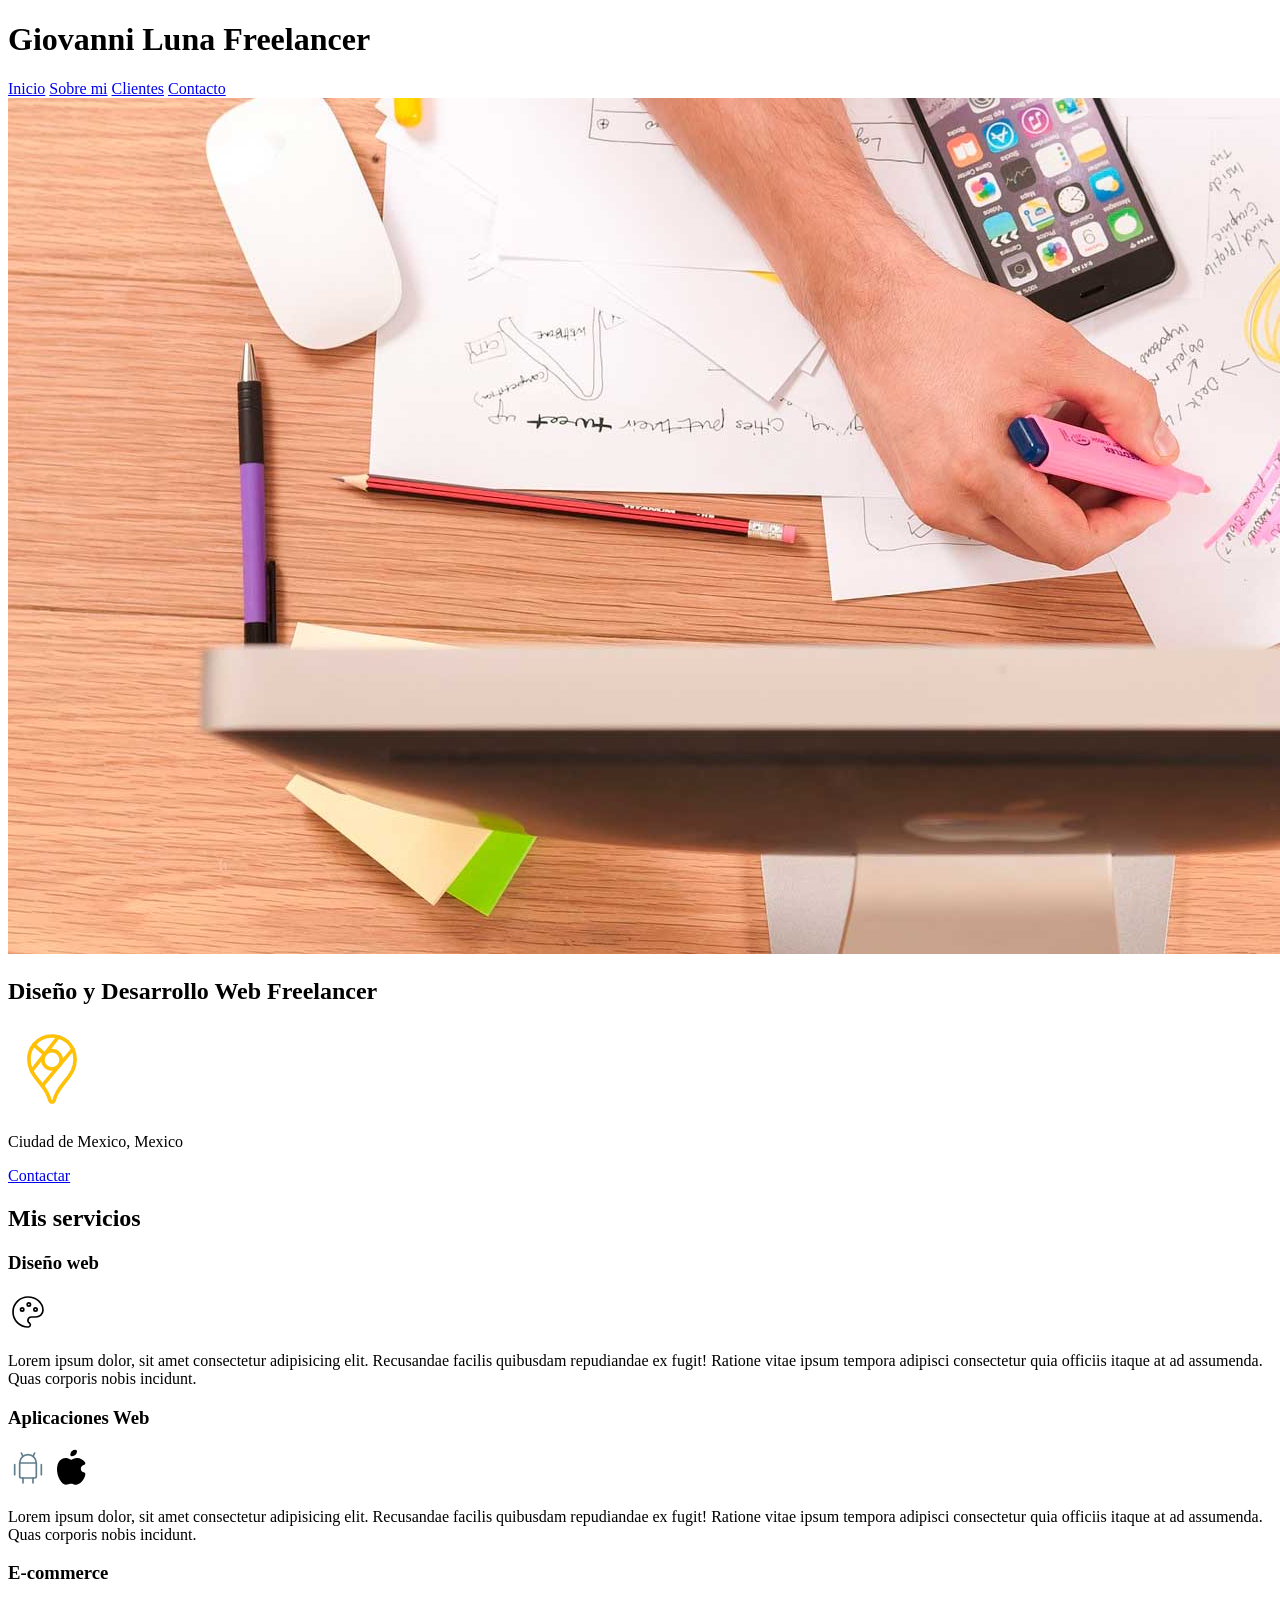
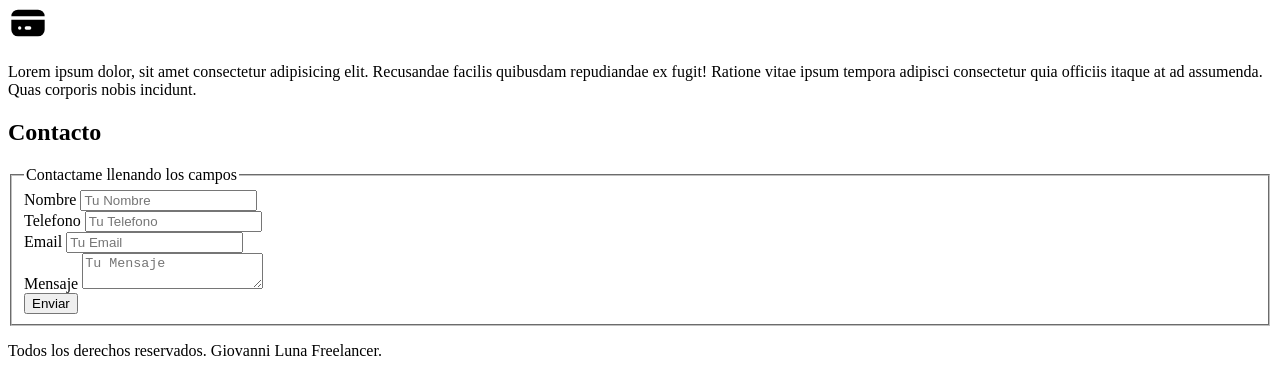
==== index.html @ b0500062 "Html" ====
<!doctype html>
<!--Definimos que el documento es un HTML-->
<html lang="es">
  <!--Inicio del documento HTML-->
  <head>
    <!--Metadatos del documento-->
    <meta charset="UTF-8" />
    <meta name="viewport" content="width=device-width, initial-scale=1.0" />
    <title>Freelancer, Desarrollador Web</title>
  </head>
  <body>
    <!--Contenido del documento-->

    <header>
      <h1>Giovanni Luna Freelancer</h1>
    </header>

    <nav>
      <a href="#Inicio">Inicio</a>
      <a href="#Sobre-mi">Sobre mi</a>
      <a href="#Clientes">Clientes</a>
      <a href="#Contacto">Contacto</a>
    </nav>

    <img src="/hero.jpg" alt="Hero" />

    <section>
      <h2>Diseño y Desarrollo Web Freelancer</h2>
      <svg
        xmlns="http://www.w3.org/2000/svg"
        width="88"
        height="88"
        viewBox="0 0 24 24"
        fill="none"
        stroke="#FFC107"
        stroke-width="1"
        stroke-linecap="round"
        stroke-linejoin="round"
      >
        <path d="M12 9.5m-2.5 0a2.5 2.5 0 1 0 5 0a2.5 2.5 0 1 0 -5 0" />
        <path d="M6.428 12.494l7.314 -9.252" />
        <path d="M10.002 7.935l-2.937 -2.545" />
        <path d="M17.693 6.593l-8.336 9.979" />
        <path
          d="M17.591 6.376c.472 .907 .715 1.914 .709 2.935a7.263 7.263 0 0 1 -.72 3.18a19.085 19.085 0 0 1 -2.089 3c-.784 .933 -1.49 1.93 -2.11 2.98c-.314 .62 -.568 1.27 -.757 1.938c-.121 .36 -.277 .591 -.622 .591c-.315 0 -.463 -.136 -.626 -.593a10.595 10.595 0 0 0 -.779 -1.978a18.18 18.18 0 0 0 -1.423 -2.091c-.877 -1.184 -2.179 -2.535 -2.853 -4.071a7.077 7.077 0 0 1 -.621 -2.967a6.226 6.226 0 0 1 1.476 -4.055a6.25 6.25 0 0 1 4.811 -2.245a6.462 6.462 0 0 1 1.918 .284a6.255 6.255 0 0 1 3.686 3.092z"
        />
      </svg>
      <p>Ciudad de Mexico, Mexico</p>

      <a href="#">Contactar</a>
    </section>

    <main>
      <h2>Mis servicios</h2>

      <section>
        <h3>Diseño web</h3>
        <svg
          xmlns="http://www.w3.org/2000/svg"
          width="40"
          height="40"
          viewBox="0 0 24 24"
          fill="none"
          stroke="#000000"
          stroke-width="1"
          stroke-linecap="round"
          stroke-linejoin="round"
        >
          <path
            d="M12 21a9 9 0 0 1 0 -18c4.97 0 9 3.582 9 8c0 1.06 -.474 2.078 -1.318 2.828c-.844 .75 -1.989 1.172 -3.182 1.172h-2.5a2 2 0 0 0 -1 3.75a1.3 1.3 0 0 1 -1 2.25"
          />
          <path d="M8.5 10.5m-1 0a1 1 0 1 0 2 0a1 1 0 1 0 -2 0" />
          <path d="M12.5 7.5m-1 0a1 1 0 1 0 2 0a1 1 0 1 0 -2 0" />
          <path d="M16.5 10.5m-1 0a1 1 0 1 0 2 0a1 1 0 1 0 -2 0" />
        </svg>
        <p>
          Lorem ipsum dolor, sit amet consectetur adipisicing elit. Recusandae
          facilis quibusdam repudiandae ex fugit! Ratione vitae ipsum tempora
          adipisci consectetur quia officiis itaque at ad assumenda. Quas
          corporis nobis incidunt.
        </p>
      </section>

      <section>
        <h3>Aplicaciones Web</h3>
        <svg
          xmlns="http://www.w3.org/2000/svg"
          width="40"
          height="40"
          viewBox="0 0 24 24"
          fill="none"
          stroke="#607d8b"
          stroke-width="1"
          stroke-linecap="round"
          stroke-linejoin="round"
        >
          <path d="M4 10l0 6" />
          <path d="M20 10l0 6" />
          <path
            d="M7 9h10v8a1 1 0 0 1 -1 1h-8a1 1 0 0 1 -1 -1v-8a5 5 0 0 1 10 0"
          />
          <path d="M8 3l1 2" />
          <path d="M16 3l-1 2" />
          <path d="M9 18l0 3" />
          <path d="M15 18l0 3" />
        </svg>

        <!--
version: "2.45"
unicode: "fd74"
-->
        <svg
          xmlns="http://www.w3.org/2000/svg"
          width="40"
          height="40"
          viewBox="0 0 24 24"
          fill="currentColor"
        >
          <path
            d="M15.079 5.999l.239 .012c1.43 .097 3.434 1.013 4.508 2.586a1 1 0 0 1 -.344 1.44c-.05 .028 -.372 .158 -.497 .217a4.15 4.15 0 0 0 -.722 .431c-.614 .461 -.948 1.009 -.942 1.694c.01 .885 .339 1.454 .907 1.846c.208 .143 .436 .253 .666 .33c.126 .043 .426 .116 .444 .122a1 1 0 0 1 .662 .942c0 2.621 -3.04 6.381 -5.286 6.381c-.79 0 -1.272 -.091 -1.983 -.315l-.098 -.031c-.463 -.146 -.702 -.192 -1.133 -.192c-.52 0 -.863 .06 -1.518 .237l-.197 .053c-.575 .153 -.964 .226 -1.5 .248c-2.749 0 -5.285 -5.093 -5.285 -9.072c0 -3.87 1.786 -6.92 5.286 -6.92c.297 0 .598 .045 .909 .128c.403 .107 .774 .26 1.296 .508c.787 .374 .948 .44 1.009 .44h.016c.03 -.003 .128 -.047 1.056 -.457c1.061 -.467 1.864 -.685 2.746 -.616l-.24 -.012z"
          />
          <path
            d="M14 1a1 1 0 0 1 1 1a3 3 0 0 1 -3 3a1 1 0 0 1 -1 -1a3 3 0 0 1 3 -3z"
          />
        </svg>

        <p>
          Lorem ipsum dolor, sit amet consectetur adipisicing elit. Recusandae
          facilis quibusdam repudiandae ex fugit! Ratione vitae ipsum tempora
          adipisci consectetur quia officiis itaque at ad assumenda. Quas
          corporis nobis incidunt.
        </p>
      </section>

      <section>
        <h3>E-commerce</h3>
        <svg
          xmlns="http://www.w3.org/2000/svg"
          width="40"
          height="40"
          viewBox="0 0 24 24"
          fill="currentColor"
        >
          <path
            d="M22 10v6a4 4 0 0 1 -4 4h-12a4 4 0 0 1 -4 -4v-6h20zm-14.99 4h-.01a1 1 0 1 0 .01 2a1 1 0 0 0 0 -2zm5.99 0h-2a1 1 0 0 0 0 2h2a1 1 0 0 0 0 -2zm5 -10a4 4 0 0 1 4 4h-20a4 4 0 0 1 4 -4h12z"
          />
        </svg>
        <p>
          Lorem ipsum dolor, sit amet consectetur adipisicing elit. Recusandae
          facilis quibusdam repudiandae ex fugit! Ratione vitae ipsum tempora
          adipisci consectetur quia officiis itaque at ad assumenda. Quas
          corporis nobis incidunt.
        </p>
      </section>
    </main>

    <section>
      <h2>Contacto</h2>
      <form>
        <fieldset>
          <legend>Contactame llenando los campos</legend>
          <div>
            <label for="nombre">Nombre</label>
            <input type="text" id="nombre" placeholder="Tu Nombre" />
          </div>
          <div>
            <label for="telefono">Telefono</label>
            <input type="tel" id="telefono" placeholder="Tu Telefono" />
          </div>
          <div>
            <label for="correo">Email</label>
            <input type="email" id="correo" placeholder="Tu Email" />
          </div>
          <div>
            <label for="mensaje">Mensaje</label>
            <textarea id="mensaje" placeholder="Tu Mensaje"></textarea>
          </div>
          <button type="submit">Enviar</button>
        </fieldset>
      </form>
    </section>

    <footer>
      <p>Todos los derechos reservados. Giovanni Luna Freelancer.</p>
    </footer>
  </body>
</html>

<!--P: Parrafos y titulo
    h1-h6: Titulos
    a: Enlaces
    img: Imagenes
    li: Listas
    div: Divisiones
    span: Spans
    nav: Navegacion
    head: Cabecera
    header: Encabezado
    footer: Pie de pagina
    section: Secciones
    article: Articulos
    main: Contenido principal-->
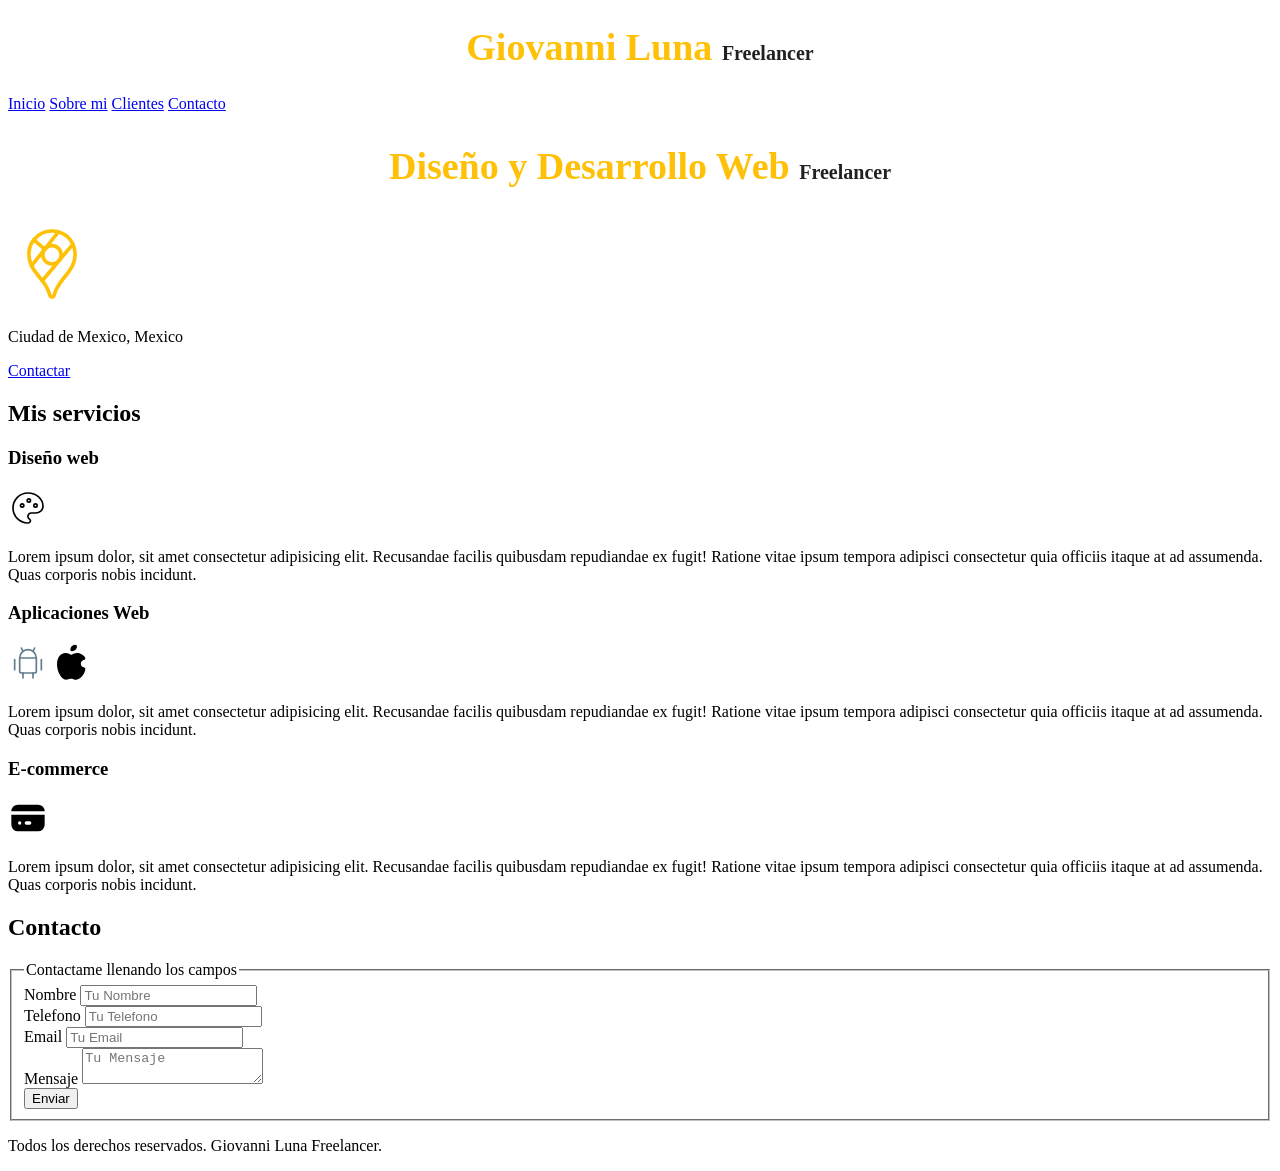
==== commit 7e74cb57: "creacion css" ====
--- a/index.html
+++ b/index.html
@@ -7,12 +7,14 @@
     <meta charset="UTF-8" />
     <meta name="viewport" content="width=device-width, initial-scale=1.0" />
     <title>Freelancer, Desarrollador Web</title>
+    <link rel="preload" href="styles.css" as="style"/>
+    <link rel="stylesheet" href="/styles.css" />
   </head>
   <body>
     <!--Contenido del documento-->
 
     <header>
-      <h1>Giovanni Luna Freelancer</h1>
+      <h1 class="titulo">Giovanni Luna <span>Freelancer</span> </h1>
     </header>
 
     <nav>
@@ -22,10 +24,8 @@
       <a href="#Contacto">Contacto</a>
     </nav>
 
-    <img src="/hero.jpg" alt="Hero" />
-
     <section>
-      <h2>Diseño y Desarrollo Web Freelancer</h2>
+      <h2 class="titulo">Diseño y Desarrollo Web <span>Freelancer</span></h2>
       <svg
         xmlns="http://www.w3.org/2000/svg"
         width="88"
--- a/styles.css
+++ b/styles.css
@@ -0,0 +1,30 @@
+:root{
+    --blanco: #ffffff;
+    --negro: #212121;
+    --primario: #FFC107;
+    --secundario: #0097A7;
+    --gris: #757575;
+
+}
+
+html{
+  font-size: 62.5%; /* 1rem = 10px */
+}
+
+body{
+  font-size: 16px;     /*Recomendado para diseño web*/
+}
+
+.titulo{
+text-align: center;
+font-size: 3.8rem;
+    color: var(--primario);
+
+
+}
+
+.titulo span{
+    font-size: 2rem;
+    color: var(--negro);
+} 
+
--- a/styles.css
+++ b/styles.css
@@ -0,0 +1,30 @@
+:root{
+    --blanco: #ffffff;
+    --negro: #212121;
+    --primario: #FFC107;
+    --secundario: #0097A7;
+    --gris: #757575;
+
+}
+
+html{
+  font-size: 62.5%; /* 1rem = 10px */
+}
+
+body{
+  font-size: 16px;     /*Recomendado para diseño web*/
+}
+
+.titulo{
+text-align: center;
+font-size: 3.8rem;
+    color: var(--primario);
+
+
+}
+
+.titulo span{
+    font-size: 2rem;
+    color: var(--negro);
+} 
+
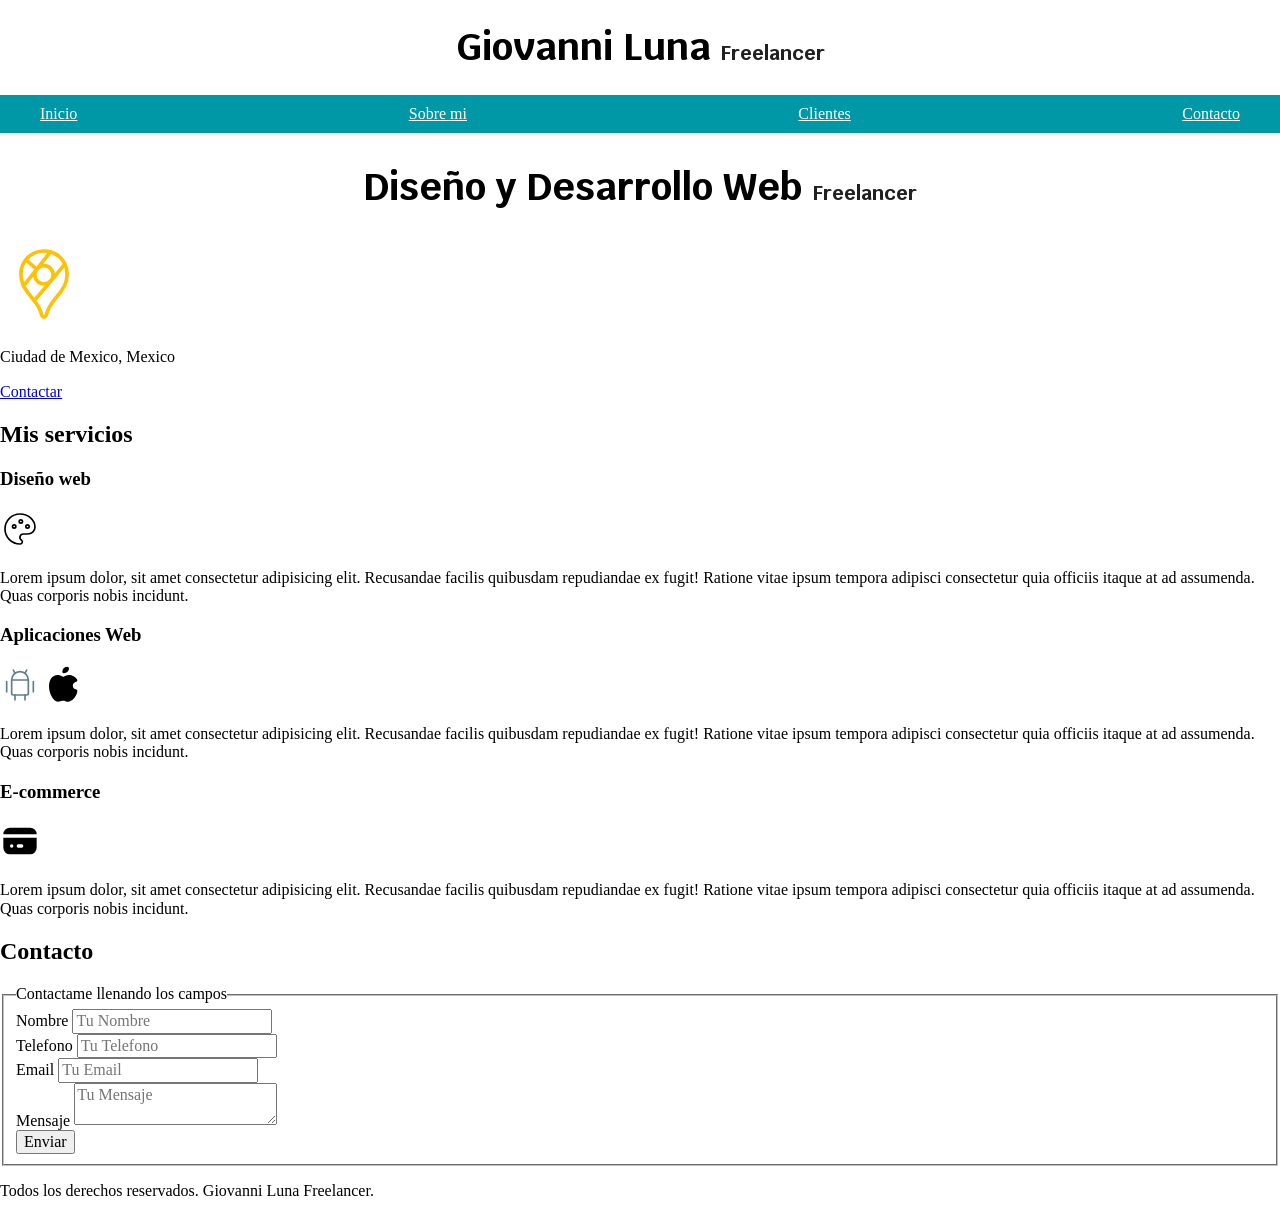
==== commit 6353bab1: "seguimiento" ====
--- a/index.html
+++ b/index.html
@@ -7,22 +7,32 @@
     <meta charset="UTF-8" />
     <meta name="viewport" content="width=device-width, initial-scale=1.0" />
     <title>Freelancer, Desarrollador Web</title>
-    <link rel="preload" href="styles.css" as="style"/>
+    <link rel="preload" href="/normalize.css" as="style" />
+    <link rel="stylesheet" href="/normalize.css" />
+    <link rel="preconnect" href="https://fonts.googleapis.com" />
+    <link rel="preconnect" href="https://fonts.gstatic.com" crossorigin />
+    <link
+      href="https://fonts.googleapis.com/css2?family=Krub:ital,wght@0,200;0,300;0,400;0,500;0,600;0,700;1,200;1,300;1,400;1,500;1,600;1,700&display=swap"
+      rel="stylesheet"
+    />
+    <link rel="preload" href="styles.css" as="style" />
     <link rel="stylesheet" href="/styles.css" />
   </head>
   <body>
     <!--Contenido del documento-->
 
     <header>
-      <h1 class="titulo">Giovanni Luna <span>Freelancer</span> </h1>
+      <h1 class="titulo">Giovanni Luna <span>Freelancer</span></h1>
     </header>
 
-    <nav>
-      <a href="#Inicio">Inicio</a>
-      <a href="#Sobre-mi">Sobre mi</a>
-      <a href="#Clientes">Clientes</a>
-      <a href="#Contacto">Contacto</a>
-    </nav>
+    <div class="nav-bg">
+      <nav class="navegacion-principal contenedor">
+        <a href="#Inicio">Inicio</a>
+        <a href="#Sobre-mi">Sobre mi</a>
+        <a href="#Clientes">Clientes</a>
+        <a href="#Contacto">Contacto</a>
+      </nav>
+    </div>
 
     <section>
       <h2 class="titulo">Diseño y Desarrollo Web <span>Freelancer</span></h2>
--- a/styles.css
+++ b/styles.css
@@ -1,30 +1,48 @@
-:root{
-    --blanco: #ffffff;
-    --negro: #212121;
-    --primario: #FFC107;
-    --secundario: #0097A7;
-    --gris: #757575;
-
+:root {
+  --blanco: #ffffff;
+  --negro: #212121;
+  --primario: #ffc107;
+  --secundario: #0097a7;
+  --gris: #757575;
+  --fuente_principal: "Gantari", sans-serif;
 }
 
-html{
+html {
   font-size: 62.5%; /* 1rem = 10px */
 }
 
-body{
-  font-size: 16px;     /*Recomendado para diseño web*/
+body {
+  font-size: 16px; /*Recomendado para diseño web*/
 }
 
-.titulo{
-text-align: center;
-font-size: 3.8rem;
-    color: var(--primario);
-
-
+.titulo {
+  text-align: center;
+  font-size: 3.8rem;
+  font-family: "Krub", sans-serif;
+  font-weight: bold;
 }
 
-.titulo span{
-    font-size: 2rem;
-    color: var(--negro);
-} 
+.titulo span {
+  font-size: 2rem;
+  color: var(--negro);
+}
 
+.nav-bg {
+  background-color: var(--secundario);
+}
+
+.contenedor {
+  width: 120rem;
+  margin: 0 auto;
+}
+
+.navegacion-principal {
+    padding: 1rem;
+    display: flex;
+    justify-content: space-between;
+    
+}
+
+.navegacion-principal a {
+    color: var(--blanco); 
+}
--- a/styles.css
+++ b/styles.css
@@ -1,30 +1,48 @@
-:root{
-    --blanco: #ffffff;
-    --negro: #212121;
-    --primario: #FFC107;
-    --secundario: #0097A7;
-    --gris: #757575;
-
+:root {
+  --blanco: #ffffff;
+  --negro: #212121;
+  --primario: #ffc107;
+  --secundario: #0097a7;
+  --gris: #757575;
+  --fuente_principal: "Gantari", sans-serif;
 }
 
-html{
+html {
   font-size: 62.5%; /* 1rem = 10px */
 }
 
-body{
-  font-size: 16px;     /*Recomendado para diseño web*/
+body {
+  font-size: 16px; /*Recomendado para diseño web*/
 }
 
-.titulo{
-text-align: center;
-font-size: 3.8rem;
-    color: var(--primario);
-
-
+.titulo {
+  text-align: center;
+  font-size: 3.8rem;
+  font-family: "Krub", sans-serif;
+  font-weight: bold;
 }
 
-.titulo span{
-    font-size: 2rem;
-    color: var(--negro);
-} 
+.titulo span {
+  font-size: 2rem;
+  color: var(--negro);
+}
 
+.nav-bg {
+  background-color: var(--secundario);
+}
+
+.contenedor {
+  width: 120rem;
+  margin: 0 auto;
+}
+
+.navegacion-principal {
+    padding: 1rem;
+    display: flex;
+    justify-content: space-between;
+    
+}
+
+.navegacion-principal a {
+    color: var(--blanco); 
+}
